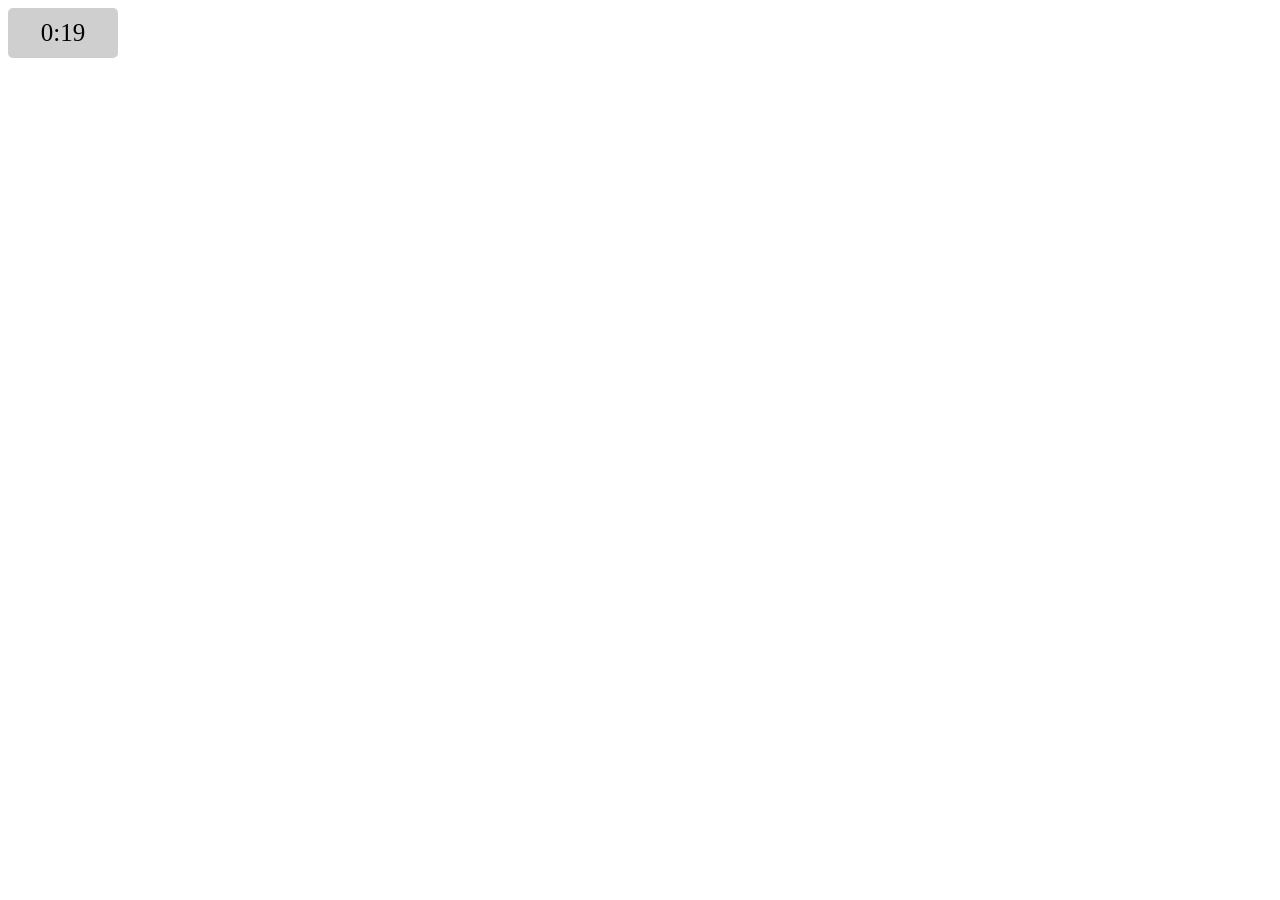
==== index.html @ a333acda "Add files via upload" ====
<!DOCTYPE html>
<html>

<head>  
  <title> Clock - Calendar </title>  
  <meta charset="utf-8">
  <link rel="stylesheet" href="style/style.css">

</head>

<body>    
    <clock-calendar/>            
    
    
<script type="text/javascript" src="clockCalendar.js"></script>
</body>
</html>
---- style/style.css ----
clock-calendar {
    display: block;

    text-align: center;
    line-height: 50px;
    font-size: 25px;
    background-color: #cfcfcf;
    border-radius: 5px;
    width: 110px;
    min-height: 50px;
    }
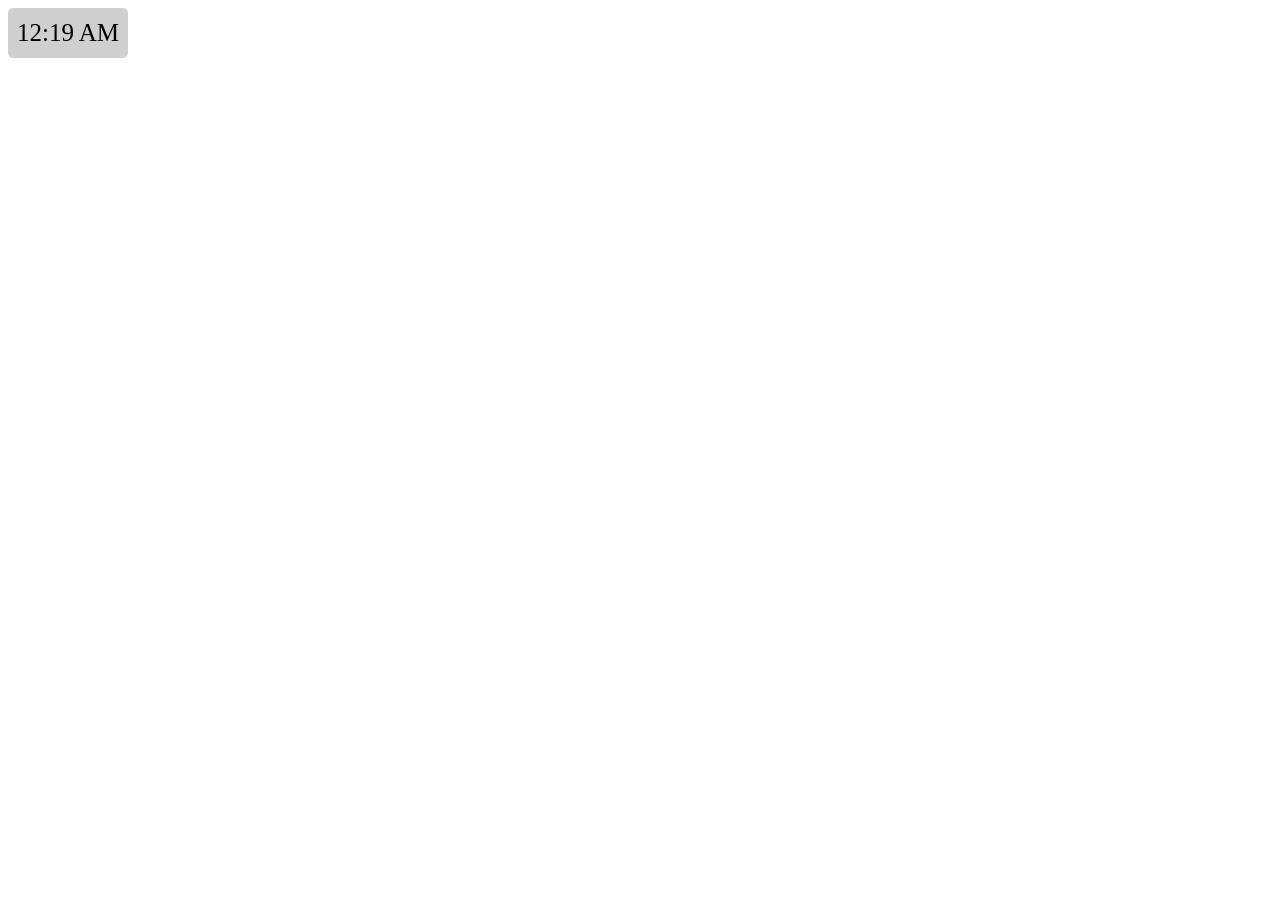
==== commit 60de58b5: "Add files via upload" ====
--- a/index.html
+++ b/index.html
@@ -4,14 +4,29 @@
 <head>  
   <title> Clock - Calendar </title>  
   <meta charset="utf-8">
-  <link rel="stylesheet" href="style/style.css">
-
 </head>
 
-<body>    
-    <clock-calendar/>            
+
+<body>  
     
+<template id="clock-calendar-shadowDOM">
+  <style>    
+    div {display: inline-block;
+        text-align: center;
+        line-height: 50px;
+        font-size: 25px;
+        background-color: #cfcfcf;
+        border-radius: 5px;
+        min-width: 120px;
+        min-height: 50px;
+    }
+  </style>
+  <div></div>
+  <slot></slot> 
+</template>
+
+    <clock-calendar/>
     
-<script type="text/javascript" src="clockCalendar.js"></script>
+<script type="module" src="clockCalendar.js"></script>
 </body>
 </html>
